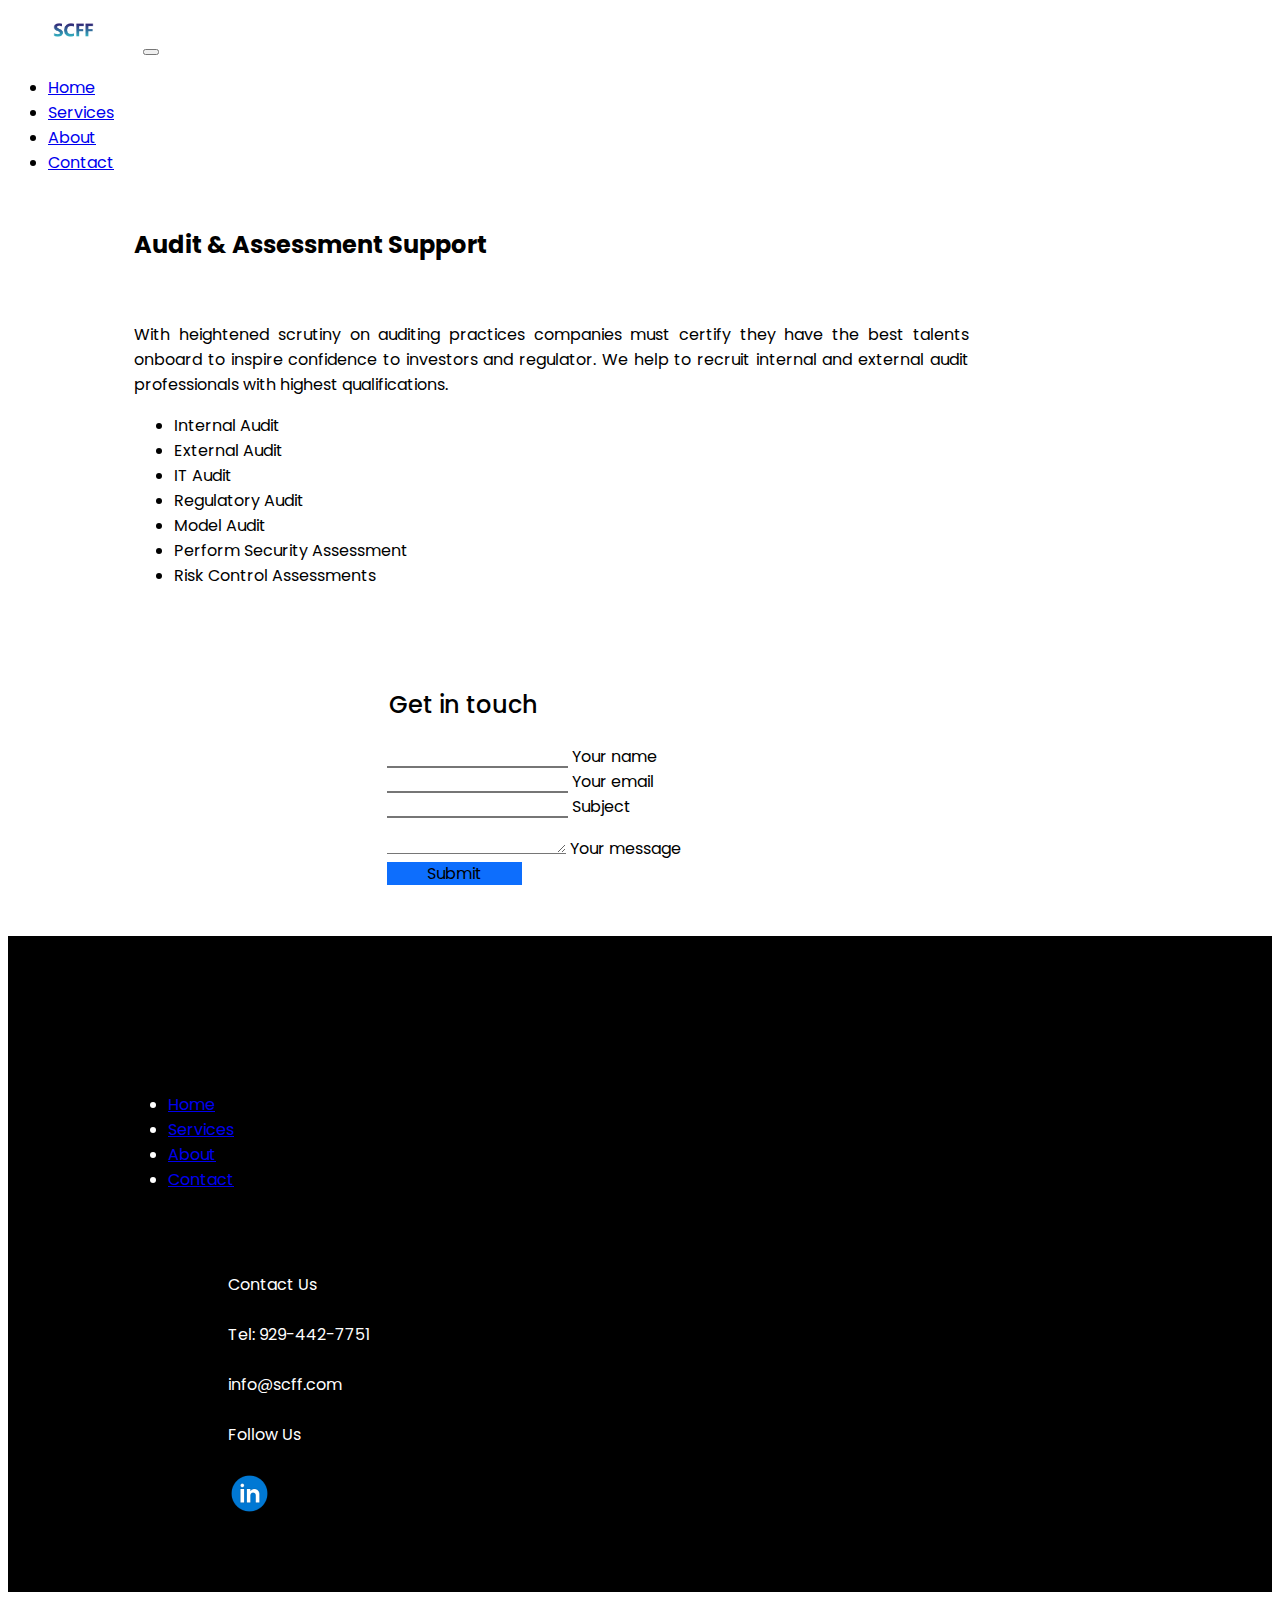
==== aas.html @ 973c7613 "Add files via upload" ====
<!DOCTYPE html>
<html lang="en">
<head>
    <meta charset="UTF-8">
    <meta http-equiv="X-UA-Compatible" content="IE=edge">
    <meta name="viewport" content="width=device-width, initial-scale=1.0">
    <link href="https://cdn.jsdelivr.net/npm/bootstrap@5.2.0-beta1/dist/css/bootstrap.min.css" rel="stylesheet" integrity="sha384-0evHe/X+R7YkIZDRvuzKMRqM+OrBnVFBL6DOitfPri4tjfHxaWutUpFmBp4vmVor" crossorigin="anonymous">

    <title>Audit & Assessment Support</title>

    <link rel="stylesheet" type="text/css" href="./style.css"/>
</head>
<body>
    <!-- Nav-Bar -->
    <nav class="navbar navbar-expand-lg navbar-light" id="nav">
        <div class="container">
          <a class="navbar-brand" href="#"><img src="./img/SCFF Logo 1.png" class="logo" alt="SCFF"/></a>
          <button class="navbar-toggler" type="button" data-bs-toggle="collapse" data-bs-target="#navbarSupportedContent" aria-controls="navbarSupportedContent" aria-expanded="false" aria-label="Toggle navigation">
            <span class="navbar-toggler-icon"></span>
          </button>
          <div class="collapse navbar-collapse" id="navbarSupportedContent">
            <ul class="navbar-nav ms-auto mb-2 mb-lg-0">
              <li class="nav-item">
                <a class="nav-link" aria-current="page" href="./index.html">Home</a>
              </li>
              <li class="nav-item">
                <a class="nav-link active" href="./services.html">Services</a>
              </li>
              <li class="nav-item">
                <a class="nav-link" href="./About.html">About</a>
              </li>
              <li class="nav-item">
                <a class="nav-link" href="#contact-form">Contact</a>
              </li>
            </ul>
          </div>
        </div>
    </nav>

    <section class="text-section">
        <div class="container" id="p-container">
          <h1>Audit & Assessment Support</h1>
    
          <p>With heightened scrutiny on auditing practices companies must certify they have 
            the best talents onboard to inspire confidence to investors and regulator. We help
             to recruit internal and external audit professionals with highest qualifications.
          </p>

          <ul>
            <li>Internal Audit</li>
            <li>External Audit</li>
            <li>IT Audit</li>
            <li>Regulatory Audit</li>
            <li>Model Audit</li>
            <li>Perform Security Assessment</li>
            <li>Risk Control Assessments</li>
          </ul>

        </div>
       </section>

   <!--Contact form-->
    <section class="mb-4" id="contact-section">

        <!--Section heading-->
        <div class="row">
            
            <!--Grid column-->
            <div class="col-md-9 mb-md-0 mb-5">
                <form id="contact-form" name="contact-form" action="mail.php" method="POST">
                    <h2 class="h1-responsive font-weight-bold my-4 get-in-touch-h1">Get in touch</h2>
                    <!--Grid row-->
                    <div class="row">

                        <!--Grid column-->
                        <div class="col-md-6">
                            <div class="md-form mb-0">
                                <input type="text" id="name" name="name" class="form-control">
                                <label for="name" class="">Your name</label>
                            </div>
                        </div>
                        <!--Grid column-->

                        <!--Grid column-->
                        <div class="col-md-6">
                            <div class="md-form mb-0">
                                <input type="text" id="email" name="email" class="form-control">
                                <label for="email" class="">Your email</label>
                            </div>
                        </div>
                        <!--Grid column-->

                    </div>
                    <!--Grid row-->

                    <!--Grid row-->
                    <div class="row">
                        <div class="col-md-12">
                            <div class="md-form mb-0">
                                <input type="text" id="subject" name="subject" class="form-control">
                                <label for="subject" class="">Subject</label>
                            </div>
                        </div>
                    </div>
                    <!--Grid row-->

                    <!--Grid row-->
                    <div class="row">

                        <!--Grid column-->
                        <div class="col-md-12">

                            <div class="md-form">
                                <textarea type="text" id="message" name="message" rows="2" class="form-control md-textarea"></textarea>
                                <label for="message">Your message</label>
                            </div>

                        </div>
                    </div>
                    <!--Grid row-->
                    <div class=" text-md-left ">
                        <a  class="btn btn-primary submit-button" onclick="document.getElementById('contact-form').submit();">Submit</a>
                    </div>
                </form>
            </div>
            <!--Grid column-->
        </div>
    </section>
    <section class="footer-section">
        <footer>
            <div class="container">
                <div class="row">
                    <div class="col">
                        <div class="footer-container">
                            <ul class="navbar-nav ms-auto mb-2 mb-lg-0">
                              <li class="nav-item">
                                <a class="nav-link" aria-current="page" href="./index.html">Home</a>
                              </li>
                              <li class="nav-item">
                                <a class="nav-link active" href="./services.html">Services</a>
                              </li>
                              <li class="nav-item">
                                <a class="nav-link" href="./About.html">About</a>
                              </li>
                              <li class="nav-item">
                                <a class="nav-link" href="#contact-form">Contact</a>
                              </li>
                            </ul>
                          </div>
                    </div>
                    <div class="col">
                        <div class="contact-info">
                           <span> Contact Us</span><br/><br/>
                           <span>Tel: 929-442-7751</span><br/><br/>
                           <span>info@scff.com</span><br/><br/>
                           <span>Follow Us</span><br/><br/>
                           <img src="./img/icons8_linkedin_circled_96px 1.png" alt="linkedIn" />
                        </div>  
                    </div>
                  </div>
            </div>
            
        </footer>
    </section>


<!-- JavaScript Bundle with Popper -->
<script src="https://cdn.jsdelivr.net/npm/bootstrap@5.2.0-beta1/dist/js/bootstrap.bundle.min.js" integrity="sha384-pprn3073KE6tl6bjs2QrFaJGz5/SUsLqktiwsUTF55Jfv3qYSDhgCecCxMW52nD2" crossorigin="anonymous"></script>    
</body>
</html>
---- style.css ----
@import url('https://fonts.googleapis.com/css2?family=Poppins:ital,wght@0,100;0,200;0,300;0,400;0,500;0,700;0,800;0,900;1,100;1,200;1,300;1,400;1,500;1,600;1,700;1,800;1,900&display=swap');
body{
    font-family: poppins;
    overflow-x: hidden;
}

/*

NavBar

*/

.nav-item{
    margin-right: 120px;
}

#nav{
    width: 100%;
}


.logo{
    transform: scale(0.3 );
}

/*

Hero-section

*/
.container h1{
    font-size: 4.5em;
    font-weight: 700;
    margin: 0 auto;
}

.hero-section{
    padding-top: 60px;
    padding-bottom: 60px;
    margin: 0 auto;
    width: 100%;
    background: linear-gradient(176.73deg, rgba(61, 163, 245, 0.7) 24.37%, rgba(50, 76, 138, 0)), url(./img/sigmund-SQkDTnerAGk-unsplash.jpg);
}

#service-container{
    padding-left: 200px;
    padding-right: 200px;
    text-align: center;
    color: white;
    margin: 0 auto;
}

/* 

Service Listing section

*/
#service-container h1{
    margin-bottom: 20px;
    text-align: center;
}

#service-listing{
    text-align: center;
    margin-top: 40px;
    margin: 0 auto;
}

.text-container{
    width: 55%;
    padding: 15px;
    box-shadow:5px 5px 4px rgba(0, 0, 0, 0.25);
    text-align: left;
    margin: 0 auto;
    margin-top: 25px;
    transition: cubic-bezier(0.075, 0.82, 0.165, 1);
}

.text-container:hover{
    width: 55%;
    padding: 15px;
    transition: cubic-bezier(0.075, 0.82, 0.165, 1);
    box-shadow:6px 9px 6px rgba(0, 0, 0, 0.25);
    text-align: left;
    margin: 0 auto;
    margin-top: 25px;
    background-color: #e9eaeb;
}

.text-box{
    text-decoration-line: none;

}

.text-box li{
    margin-left: 50px;
    font-size: 18px;
    font-weight: 600;
}

#service-listing h1{
    font-size: 36px;
    font-weight: 600;
    margin: 50px;
}

.arrow-services-icon{
  position: relative;
  padding-right: -40px;  
}

/*

contact 

*/
#contact-section{
    width: 100%;
}

.get-in-touch-h1{
    font-weight: 500;
    padding: 2px;
    padding-top: 50px;
}

#contact-form{
    width: 40%;
    margin: 0 auto;
    margin-top: 20px;
}


.form-control{
    border-radius: 0px;
    border-top: 20px;
    border-right: 2px;
    border-left: 0px;
}

.submit-button {
    margin-top: 20px;
    border-radius: 0px;
    background-color: #0d6efd;
    margin-top: 50px;
    padding-left: 40px;
    padding-right: 40px;
}

/*

footer

*/
.footer-section{
    padding-top: 70px;
    padding-bottom: 70px;
    background-color: black;
    color: white;
    margin-top: 50px;
}

.footer-container{
    margin-left: 120px;
    padding-top: 70px;
    width: 200px;
}

.contact-info{
    width: 200px;
    margin-top: 80px;
    margin-left: 220px;
}



/*

########   About Us Page   ########


Hero-Section

*/

#aboutus-container #container{
    margin-left: 105%;
}

#linkedin{
    margin-top: -110px;
}

#linkedin:hover{
    margin-top: -110px;
    transform: scaleY(2);
    transform: scaleY(2);
    transform: scaleZ(2);
}

#aboutus-container{
    text-align: center;
    position: relative;
    top: 40%;
}

.hero-section-about{
    color: white;
    height: 70vh;
    background-size:contain;
    background: linear-gradient(154.72deg, rgba(50, 24, 207, 0.485) -0.68%, rgba(50, 24, 207, 0.485) 36.74%, rgba(217, 217, 217, 0)), url(./img/graphic-designers-discussing-laptop\ 1.png);
 

}

/*

Text-section

*/

#p-container{
    padding: 10%;
    padding-bottom: 1%;
    width: 66%;
    text-align: justify;
}

#p-container h1{
    font-size: 24px;
    margin-bottom: 60px;
    margin-top: -90px;

}

#service-list{
    margin-top: 50px;
}

#service-list h2{
    font-size: 24px;
}

#service-list ul a{
    text-decoration: none;
    padding: 20px;
}

/*

######   Home  ######


Home hero-section

*/

@media screen and (max-width: 500px){
    .hero-section-home .container{
        width: 44%;
        color: white;
        position: relative;
        padding-top: 12%;
        padding-bottom: 10%;
        margin-left: 10%;
        font-size: 0.5em;
    }

    .hero-section-home .container h1{    
        font-weight: 700;
    }

    .scff-brief-img{
        transform: scale(2);
        opacity: 0.9;
        padding-left: 0%;
        padding-top: 13%;
    }
}



.hero-section-home{
    background: linear-gradient(108.98deg, rgba(29, 4, 187, 0.4) 54.3%, rgba(217, 217, 217, 0)), url(./img/Home-herosectionimg.jpg);
    background-size: cover;
}

.hero-section-home .container{
    width: 44%;
    color: white;
    position: relative;
    padding-top: 12%;
    padding-bottom: 10%;
    margin-left: 10%;
}

.hero-section-home .container h1{
    font-size: 4.5em;
    font-weight: 700;
}

.learn-more-btn{
    background-color: white;
    color: black;
    padding-top: 15px;
    padding-bottom: 15px;
    border-radius: 0;
    border: 0;
    margin-top: 90px;
}

/*

SCFF Brief Section

*/

.scff-brief{
    margin-top: 50px;
    font-size: 18px;
}

.scff-brief .container .row .col{
    padding: 50px;
}

.scff-brief-img{
    transform: scale(2);
    opacity: 0.3;
    padding-left: 20%;
    padding-top: 13%;
}

#brief{
    padding-top: 50px;
    padding-bottom: 50px;
    padding-right: 50px;
    text-align: justify;
}

#value-proposition{
    background: #66666686;
    color: white;
    padding: 50px;
    padding-left: 100px;
    padding-right: 100px;
    width: 140%;
    text-align: justify;
    text-align: center;
}

#value-proposition p{
   
}

.value-prop-img{
    position: absolute;
    margin-top: -60px;
    z-index: -1;
    margin-left: -140px;
}


/*

Pitch Section

*/

.simple-cta{
    margin-top: 10%;
    margin-bottom: 10%;
}

.pitch-text{
    padding: 50px;
    margin-top: -90px;
}

.pitch-text h6{
    padding-top: 40px;
    padding-bottom: 20px;
}

.pitch-text h4{
    padding-top: 10px;
    padding-bottom: 10px;
}

/*

Clients Section

*/

.clients .container{
    text-align: center;
    width: 50%;
    padding-left: 120px;
    padding-right: 120px;
}

.clients .container h1{
    font-size: 16px;
    margin-bottom: 20px;
}
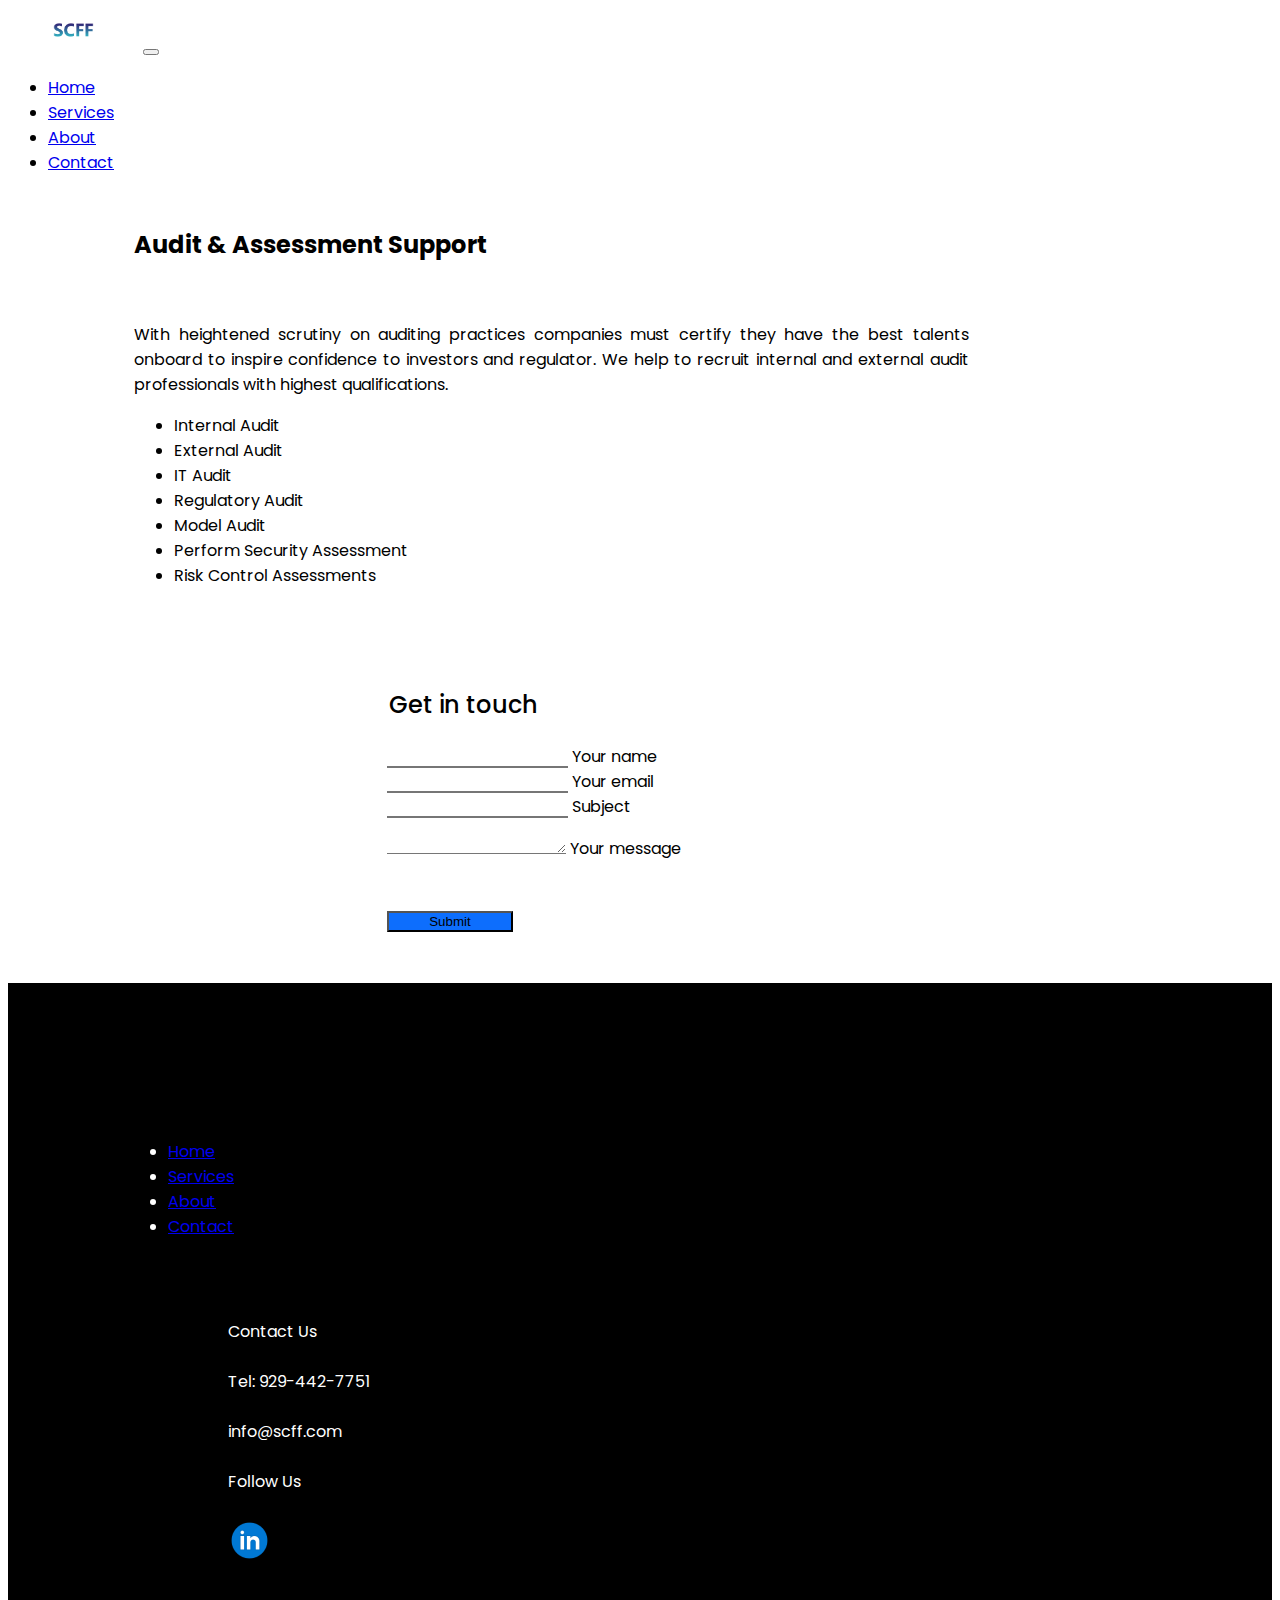
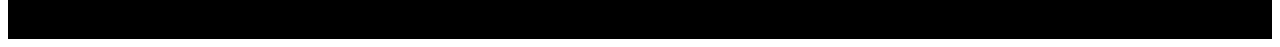
==== commit c7521650: "last commit" ====
--- a/aas.html
+++ b/aas.html
@@ -67,7 +67,7 @@
             
             <!--Grid column-->
             <div class="col-md-9 mb-md-0 mb-5">
-                <form id="contact-form" name="contact-form" action="mail.php" method="POST">
+                <form id="contact-form" class="contact-form" name="contact-form" action="mail.php" method="POST">
                     <h2 class="h1-responsive font-weight-bold my-4 get-in-touch-h1">Get in touch</h2>
                     <!--Grid row-->
                     <div class="row">
@@ -75,7 +75,7 @@
                         <!--Grid column-->
                         <div class="col-md-6">
                             <div class="md-form mb-0">
-                                <input type="text" id="name" name="name" class="form-control">
+                                <input type="text" id="name" name="name" class="form-control name">
                                 <label for="name" class="">Your name</label>
                             </div>
                         </div>
@@ -84,7 +84,7 @@
                         <!--Grid column-->
                         <div class="col-md-6">
                             <div class="md-form mb-0">
-                                <input type="text" id="email" name="email" class="form-control">
+                                <input type="text" id="email" name="email" class="form-control email">
                                 <label for="email" class="">Your email</label>
                             </div>
                         </div>
@@ -97,7 +97,7 @@
                     <div class="row">
                         <div class="col-md-12">
                             <div class="md-form mb-0">
-                                <input type="text" id="subject" name="subject" class="form-control">
+                                <input type="text" id="subject" name="subject" class="form-control subject">
                                 <label for="subject" class="">Subject</label>
                             </div>
                         </div>
@@ -111,7 +111,7 @@
                         <div class="col-md-12">
 
                             <div class="md-form">
-                                <textarea type="text" id="message" name="message" rows="2" class="form-control md-textarea"></textarea>
+                                <textarea type="text" id="message" name="message" rows="2" class="form-control msg md-textarea"></textarea>
                                 <label for="message">Your message</label>
                             </div>
 
@@ -119,7 +119,7 @@
                     </div>
                     <!--Grid row-->
                     <div class=" text-md-left ">
-                        <a  class="btn btn-primary submit-button" onclick="document.getElementById('contact-form').submit();">Submit</a>
+                      <button class="btn btn-primary submit-button" type="submit">Submit</button>
                     </div>
                 </form>
             </div>
@@ -166,5 +166,42 @@
 
 <!-- JavaScript Bundle with Popper -->
 <script src="https://cdn.jsdelivr.net/npm/bootstrap@5.2.0-beta1/dist/js/bootstrap.bundle.min.js" integrity="sha384-pprn3073KE6tl6bjs2QrFaJGz5/SUsLqktiwsUTF55Jfv3qYSDhgCecCxMW52nD2" crossorigin="anonymous"></script>    
+
+<script src="https://smtpjs.com/v3/smtp.js"></script>
+
+<script>
+
+const form = document.querySelector('.contact-form');
+
+
+      
+      function sendMsg(e) {
+        e.preventDefault();
+        
+        name = document.querySelector('.name'),
+        email = document.querySelector('.email'),
+        msg = document.querySelector('.msg'),
+        subject = document.querySelector('.subject');
+
+      
+        Email.send({
+          SecureToken : "7eea14c8-882f-4a75-ad67-99786781ac61",
+          To : 'charlieraph31@gmail.com',
+          From : email.value,
+          Subject : subject.value,
+          Body : msg.value
+          }).then(
+            message => alert(message)
+          );
+      
+      }
+
+      // add the event listener submit
+
+        form.addEventListener('submit', sendMsg);
+
+
+</script>
+
 </body>
 </html>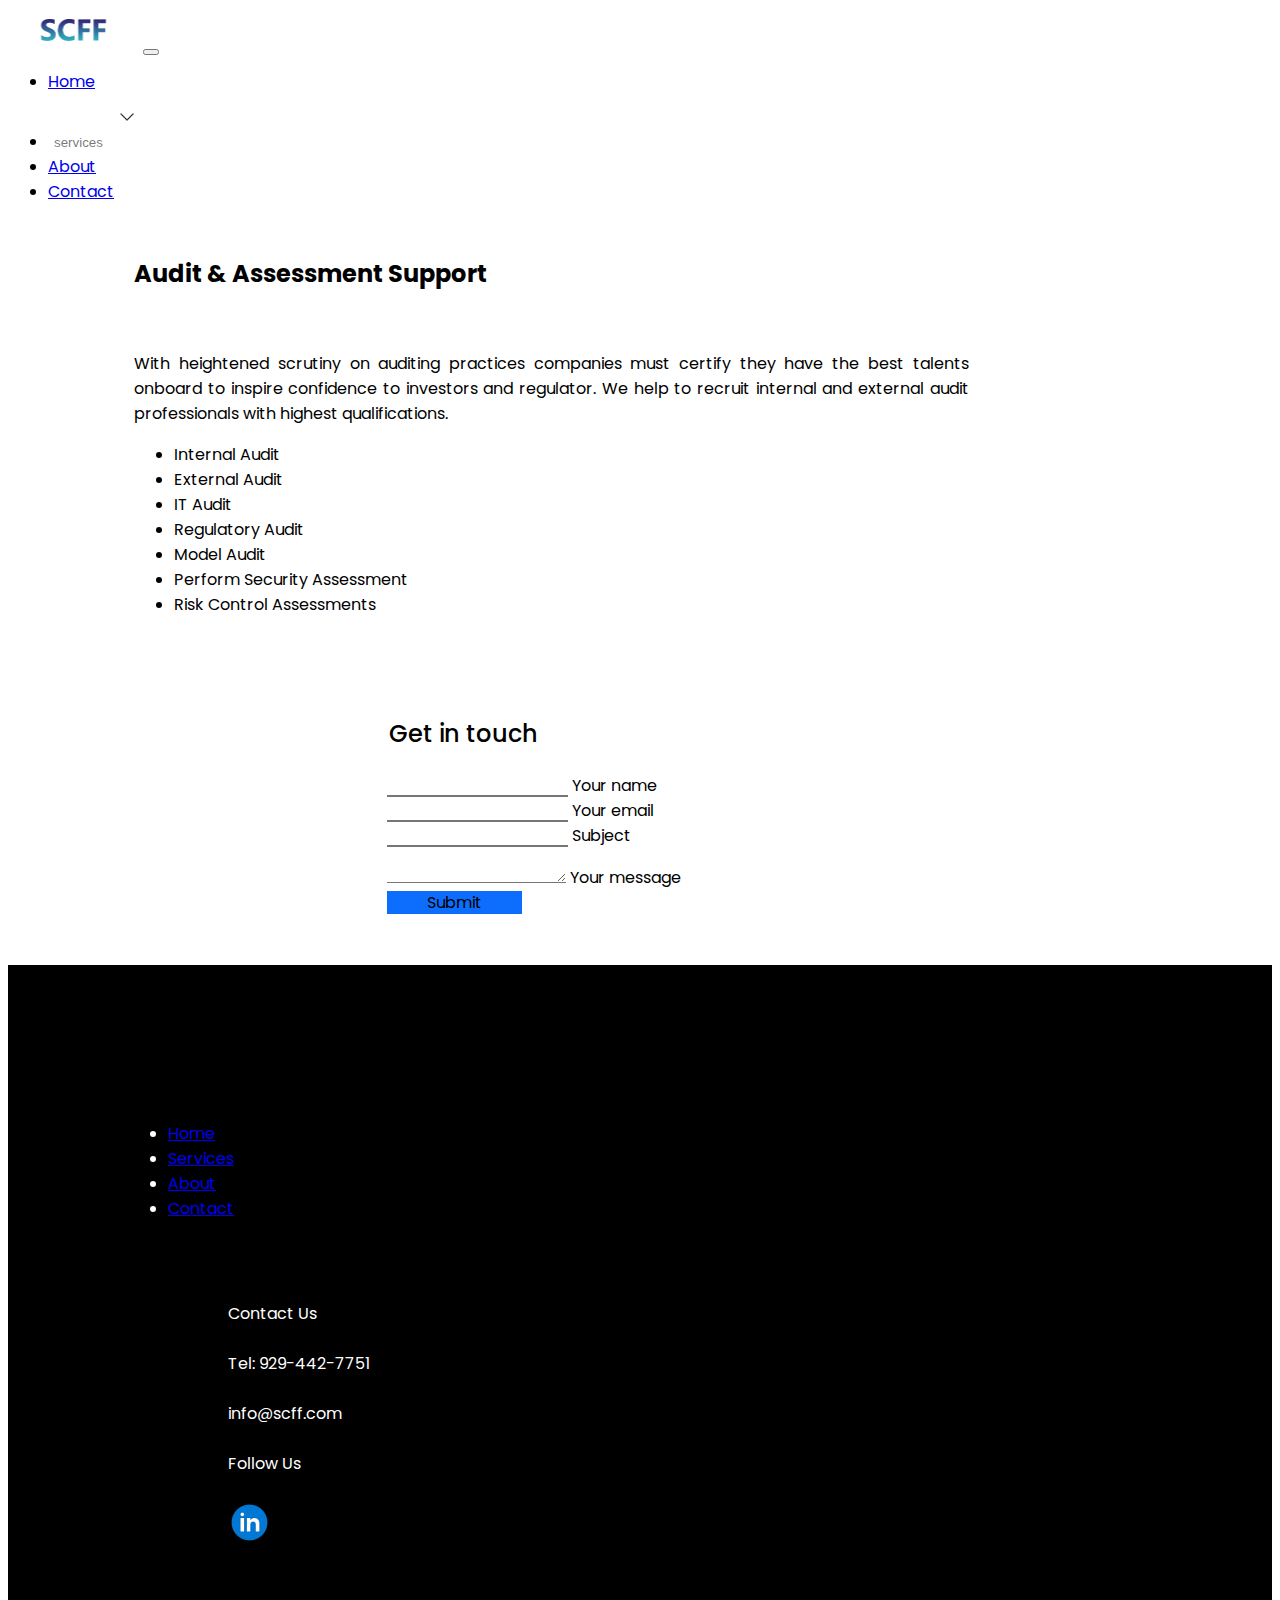
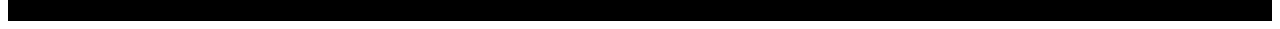
==== commit 5eb3c7eb: "Add files via upload" ====
--- a/aas.html
+++ b/aas.html
@@ -24,7 +24,18 @@
                 <a class="nav-link" aria-current="page" href="./index.html">Home</a>
               </li>
               <li class="nav-item">
-                <a class="nav-link active" href="./services.html">Services</a>
+                <div class="dropdown">
+                  <button>services <img src="./img/icons8_expand_arrow_60px.png"/></button>
+                  <div class="dropdown-content">
+                  <a href="./grc.html">Governance Risk compliance (GRC)</a>
+                  <a href="./IT.html">Information Technology</a>
+                  <a href="mrm.html">Model Risk Management & Quants</a>
+                  <a href="aas.html">Audit & Assessment Support</a>
+                  <a href="agiless.html">Agile support services</a>
+                  <a href="#">Banking & Capital Markets</a>
+
+                  </div>
+                </div>
               </li>
               <li class="nav-item">
                 <a class="nav-link" href="./About.html">About</a>
@@ -67,7 +78,7 @@
             
             <!--Grid column-->
             <div class="col-md-9 mb-md-0 mb-5">
-                <form id="contact-form" class="contact-form" name="contact-form" action="mail.php" method="POST">
+                <form id="contact-form" name="contact-form" action="mail.php" method="POST">
                     <h2 class="h1-responsive font-weight-bold my-4 get-in-touch-h1">Get in touch</h2>
                     <!--Grid row-->
                     <div class="row">
@@ -75,7 +86,7 @@
                         <!--Grid column-->
                         <div class="col-md-6">
                             <div class="md-form mb-0">
-                                <input type="text" id="name" name="name" class="form-control name">
+                                <input type="text" id="name" name="name" class="form-control">
                                 <label for="name" class="">Your name</label>
                             </div>
                         </div>
@@ -84,7 +95,7 @@
                         <!--Grid column-->
                         <div class="col-md-6">
                             <div class="md-form mb-0">
-                                <input type="text" id="email" name="email" class="form-control email">
+                                <input type="text" id="email" name="email" class="form-control">
                                 <label for="email" class="">Your email</label>
                             </div>
                         </div>
@@ -97,7 +108,7 @@
                     <div class="row">
                         <div class="col-md-12">
                             <div class="md-form mb-0">
-                                <input type="text" id="subject" name="subject" class="form-control subject">
+                                <input type="text" id="subject" name="subject" class="form-control">
                                 <label for="subject" class="">Subject</label>
                             </div>
                         </div>
@@ -111,7 +122,7 @@
                         <div class="col-md-12">
 
                             <div class="md-form">
-                                <textarea type="text" id="message" name="message" rows="2" class="form-control msg md-textarea"></textarea>
+                                <textarea type="text" id="message" name="message" rows="2" class="form-control md-textarea"></textarea>
                                 <label for="message">Your message</label>
                             </div>
 
@@ -119,7 +130,7 @@
                     </div>
                     <!--Grid row-->
                     <div class=" text-md-left ">
-                      <button class="btn btn-primary submit-button" type="submit">Submit</button>
+                        <a  class="btn btn-primary submit-button" onclick="document.getElementById('contact-form').submit();">Submit</a>
                     </div>
                 </form>
             </div>
@@ -166,42 +177,5 @@
 
 <!-- JavaScript Bundle with Popper -->
 <script src="https://cdn.jsdelivr.net/npm/bootstrap@5.2.0-beta1/dist/js/bootstrap.bundle.min.js" integrity="sha384-pprn3073KE6tl6bjs2QrFaJGz5/SUsLqktiwsUTF55Jfv3qYSDhgCecCxMW52nD2" crossorigin="anonymous"></script>    
-
-<script src="https://smtpjs.com/v3/smtp.js"></script>
-
-<script>
-
-const form = document.querySelector('.contact-form');
-
-
-      
-      function sendMsg(e) {
-        e.preventDefault();
-        
-        name = document.querySelector('.name'),
-        email = document.querySelector('.email'),
-        msg = document.querySelector('.msg'),
-        subject = document.querySelector('.subject');
-
-      
-        Email.send({
-          SecureToken : "7eea14c8-882f-4a75-ad67-99786781ac61",
-          To : 'charlieraph31@gmail.com',
-          From : email.value,
-          Subject : subject.value,
-          Body : msg.value
-          }).then(
-            message => alert(message)
-          );
-      
-      }
-
-      // add the event listener submit
-
-        form.addEventListener('submit', sendMsg);
-
-
-</script>
-
 </body>
 </html>--- a/style.css
+++ b/style.css
@@ -10,6 +10,85 @@
 
 */
 
+@media  screen and (max-width: 500px){
+    li .dropdown{
+        border: 0px;
+        background-color: #FFFFFF;
+        margin-top: 0px;
+        margin-left: -7px;
+      }
+
+      li .dropdown .dropdown-content{
+        position: relative;
+        z-index: 2;
+      }
+
+      li .dropdown button{
+        margin-top: 5px;
+      }
+
+}
+
+button img{
+    transform: scale(0.3);
+    margin-left: -10px;
+}
+
+
+.dropdown {
+    display: inline-block;
+    position: relative;
+    border-radius: 0px;
+  }
+
+  .dropdown-content a{
+   margin-bottom: 10px;
+
+  }
+
+  #navbarSupportedContent ul{
+    margin-top: 10px;
+  }
+
+  .dropdown-content {
+    display: none;
+    position: absolute;
+    width: 90%;
+    overflow: auto;
+  }
+
+  .dropdown button{
+    border: 0px;
+    background-color: #ffffff00;
+    margin-top: -8px;
+    color: #0000008c;
+  }
+
+  .dropdown button:hover{
+    border: 0px;
+    background-color: #FFFFFF;
+    margin-top: -8px;
+    color: #000000;
+
+  }
+
+  .dropdown:hover .dropdown-content {
+    display: block;
+    background-color: #ffffff;
+    width: 450%;
+    padding: 20px;
+  }
+  .dropdown-content a {
+    display: block;
+    color: #000000;
+    text-decoration: none;
+  }
+  .dropdown-content a:hover {
+    color: #FFFFFF;
+    background-color: #00A4BD;
+    padding: 10px;
+  }
+
 .nav-item{
     margin-right: 120px;
 }
@@ -20,7 +99,7 @@
 
 
 .logo{
-    transform: scale(0.3 );
+    transform: scale(0.5 );
 }
 
 /*
@@ -28,6 +107,23 @@
 Hero-section
 
 */
+
+@media screen and (max-width: 500px){
+    section #service-container h1{
+            font-size: 2.5em;
+            font-weight: 700;
+        }
+
+    section #service-container{
+        padding-left: 60px;
+        padding-right: 60px;
+        text-align: center;
+        color: white;
+        margin: 0 auto;
+    }
+    
+}
+
 .container h1{
     font-size: 4.5em;
     font-weight: 700;
@@ -55,6 +151,25 @@
 Service Listing section
 
 */
+
+@media screen and (max-width: 500px) {
+    section #service-listing .text-container{
+        width: 95%;
+        padding: 15px;
+        box-shadow:5px 5px 4px rgba(0, 0, 0, 0.25);
+        text-align: left;
+        margin: 0 auto;
+        margin-top: 25px;
+        transition: cubic-bezier(0.075, 0.82, 0.165, 1);
+    }
+
+    a .arrow-services-icon{
+        opacity: 0;
+        position: absolute;
+    }
+
+}
+
 #service-container h1{
     margin-bottom: 20px;
     text-align: center;
@@ -152,21 +267,45 @@
 footer
 
 */
+@media screen and (max-width: 500px) {
+    div .contact-info{
+    
+        width: 200px;
+       
+       
+        margin-left: 80px;
+    }
+
+    footer .container .row{
+        width: 100vw;
+    }
+
+    div .row .col .footer-container{
+        margin-left: 70px;
+        padding-top: 70px;
+        width: 200px;
+    }
+}
+
 .footer-section{
     padding-top: 70px;
     padding-bottom: 70px;
     background-color: black;
     color: white;
     margin-top: 50px;
+    width: 100%;
+    
 }
 
 .footer-container{
     margin-left: 120px;
     padding-top: 70px;
     width: 200px;
+
 }
 
 .contact-info{
+    
     width: 200px;
     margin-top: 80px;
     margin-left: 220px;
@@ -182,6 +321,12 @@
 Hero-Section
 
 */
+
+@media screen and (max-width: 500px){
+   body .text-section .container{
+    margin-top: 100px;
+   }
+}
 
 #aboutus-container #container{
     margin-left: 105%;
@@ -218,6 +363,16 @@
 Text-section
 
 */
+
+@media screen and (max-width: 500px){
+    section #p-container{
+        padding: 10%;
+        padding-bottom: 1%;
+        width: 85%;
+        text-align: justify;
+    }
+}
+
 
 #p-container{
     padding: 10%;
@@ -315,6 +470,44 @@
 
 */
 
+@media screen and (max-width: 600px){
+    div #value-proposition{
+        background: #66666686;
+        color: white;
+        padding: 50px;
+        width: 100vw;
+        margin-left: -50px;
+        text-align: justify;
+        
+    }
+
+    
+    #brief{
+        padding-top: 50px;
+        padding-bottom: 20px;
+        padding-right: 20px;
+        text-align: justify;
+    }
+
+    div .value-prop-img{
+        position: relative;
+         top: -750px;
+         z-index: -1;
+         margin-left: -50px;
+         max-width: 100vw;
+     }
+
+     .left-image{
+        margin-top: -290px;
+        margin-left: -50px;
+        transform: scale(0.7);
+    }
+    
+    .pitch-img{
+        width: 100vw;
+    }
+}
+
 .scff-brief{
     margin-top: 50px;
     font-size: 18px;
@@ -346,7 +539,7 @@
     padding-right: 100px;
     width: 140%;
     text-align: justify;
-    text-align: center;
+
 }
 
 #value-proposition p{
@@ -354,10 +547,11 @@
 }
 
 .value-prop-img{
-    position: absolute;
+   position: relative;
     margin-top: -60px;
     z-index: -1;
     margin-left: -140px;
+    max-width: 100vw;
 }
 
 
@@ -387,17 +581,29 @@
     padding-bottom: 10px;
 }
 
+
+
 /*
 
 Clients Section
 
 */
+
+@media screen and (max-width: 500px) {
+    
+.clients .container{
+    width: 100%;
+    padding-left: 0px;
+    padding-right: 0px;
+}
+
+}
 
 .clients .container{
     text-align: center;
-    width: 50%;
-    padding-left: 120px;
-    padding-right: 120px;
+    width: 90%;
+    padding-left: 10px;
+    padding-right: 10px;
 }
 
 .clients .container h1{
@@ -411,3 +617,5 @@
 
 
 
+
+
